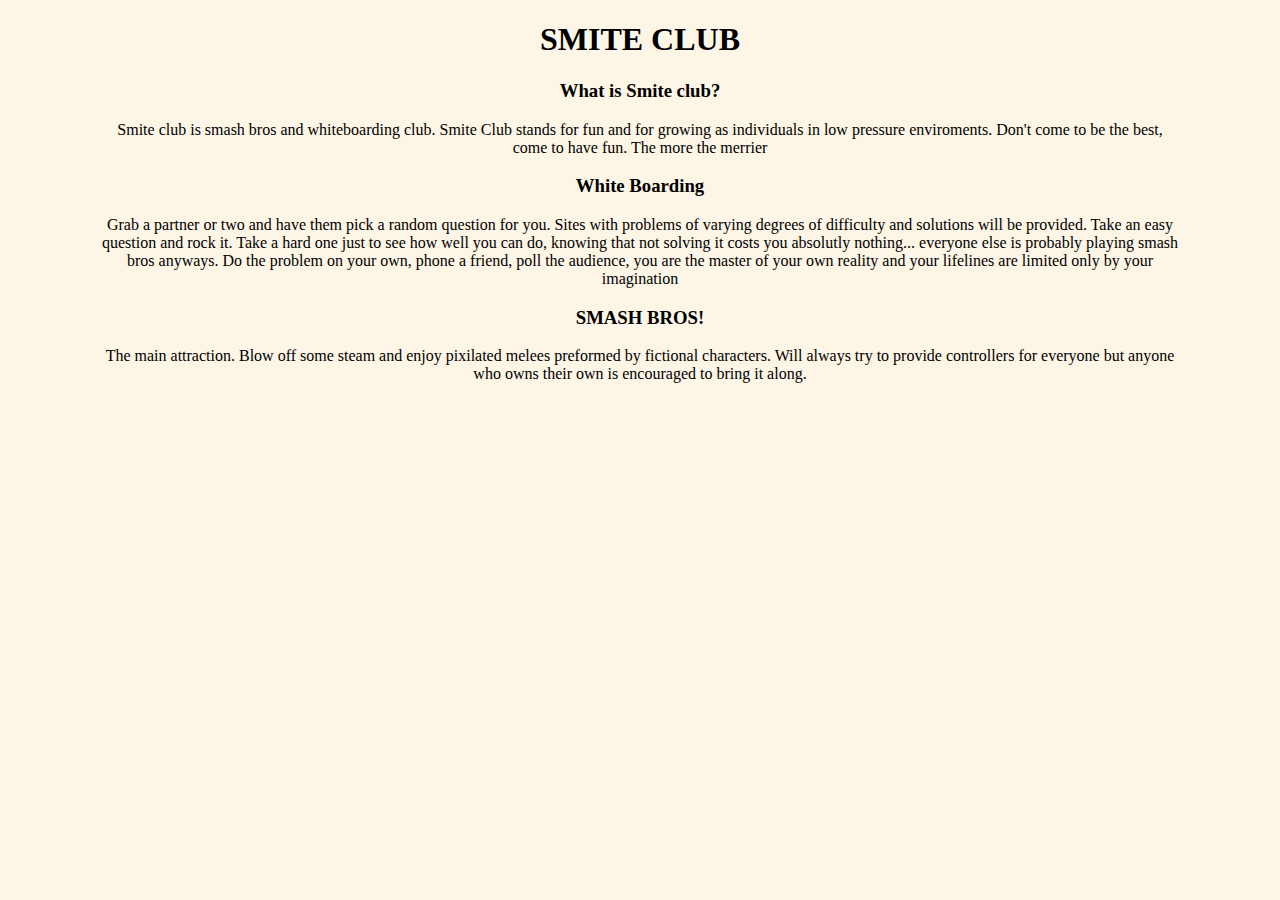
==== index.html @ 14da563d "poster" ====
<!DOCTYPE html>
<html>
<head>
    <meta charset="utf-8" />
    <meta http-equiv="X-UA-Compatible" content="IE=edge">
    <title>Smite Club</title>
    <meta name="viewport" content="width=device-width, initial-scale=1">
    <link rel="stylesheet" type="text/css" media="screen" href="style.css" />
    <!-- <script src="main.js"></script> -->
</head>
<body>
    <header>
        <h1></em>SMITE CLUB</em></h1>
    </header>
    <main>
        <div>
            <h3>What is Smite club?  </h3>
            <p>Smite club is smash bros and whiteboarding club.  Smite Club stands for fun and for growing as individuals in low pressure enviroments.  Don't come to be the best, come to have fun.  The more the merrier</p>
        </div>
        <div>
            <h3>White Boarding</h3>
            <p>Grab a partner or two and have them pick a random question for you.  Sites with problems of varying degrees of difficulty and solutions will be provided. Take an easy question and rock it.  Take a hard one just to see how well you can do, knowing that not solving it costs you absolutly nothing... everyone else is probably playing smash bros anyways.  Do the problem on your own, phone a friend, poll the audience, you are the master of your own reality and your lifelines are limited only by your imagination</p>
        </div>
        <div>
            <h3>SMASH BROS!</h3>
            <p>The main attraction.  Blow off some steam and enjoy pixilated melees preformed by fictional characters.  Will always try to provide controllers for everyone but anyone who owns their own is encouraged to bring it along.</p>  
        </div>
    </main>   
</body>
</html>
---- style.css ----
body{
    width: 1080px;
    margin: auto;
    background-color: oldlace;
}
body * {
    text-align: center;
}
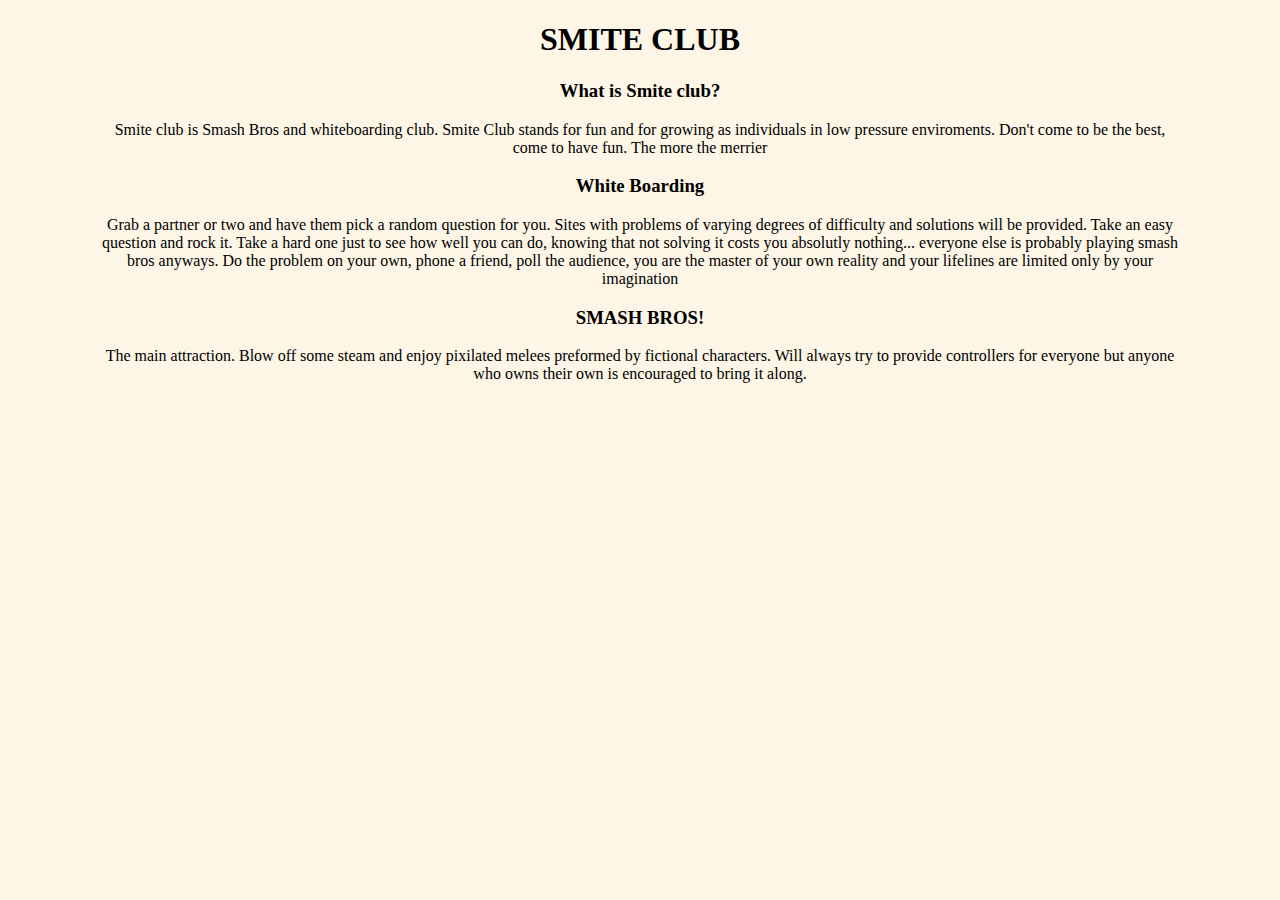
==== commit 68252d21: "minor fix" ====
--- a/index.html
+++ b/index.html
@@ -15,7 +15,7 @@
     <main>
         <div>
             <h3>What is Smite club?  </h3>
-            <p>Smite club is smash bros and whiteboarding club.  Smite Club stands for fun and for growing as individuals in low pressure enviroments.  Don't come to be the best, come to have fun.  The more the merrier</p>
+            <p>Smite club is Smash Bros and whiteboarding club.  Smite Club stands for fun and for growing as individuals in low pressure enviroments.  Don't come to be the best, come to have fun.  The more the merrier</p>
         </div>
         <div>
             <h3>White Boarding</h3>
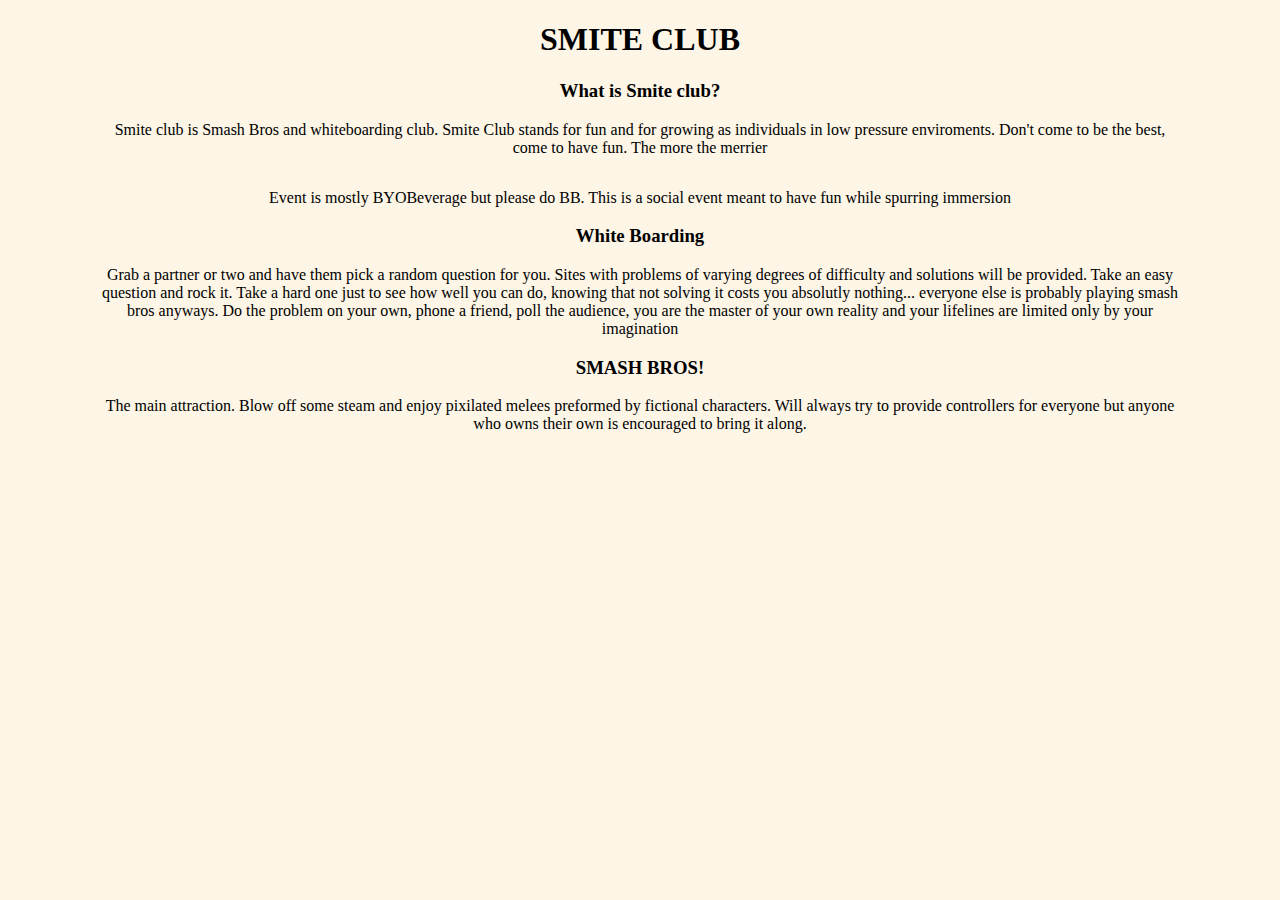
==== commit 31c83568: "minor fix2" ====
--- a/index.html
+++ b/index.html
@@ -16,6 +16,7 @@
         <div>
             <h3>What is Smite club?  </h3>
             <p>Smite club is Smash Bros and whiteboarding club.  Smite Club stands for fun and for growing as individuals in low pressure enviroments.  Don't come to be the best, come to have fun.  The more the merrier</p>
+            <p id="byob">Event is mostly BYOBeverage but please do BB.  This is a social event meant to have fun while spurring immersion</p>
         </div>
         <div>
             <h3>White Boarding</h3>
--- a/style.css
+++ b/style.css
@@ -6,3 +6,6 @@
 body * {
     text-align: center;
 }
+#byob{
+    margin-top: 2em;
+}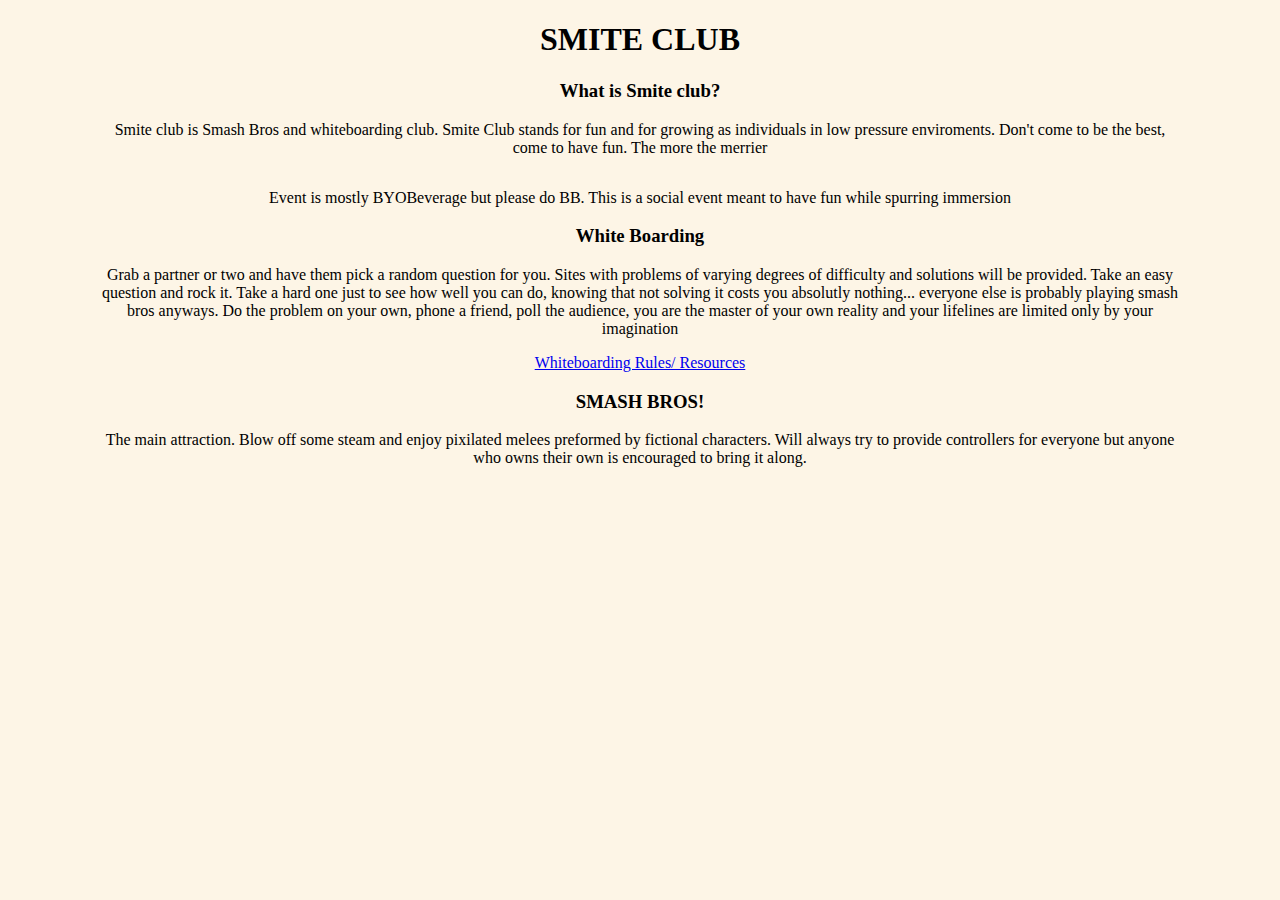
==== commit 4c9afd37: "add r&r" ====
--- a/index.html
+++ b/index.html
@@ -21,6 +21,7 @@
         <div>
             <h3>White Boarding</h3>
             <p>Grab a partner or two and have them pick a random question for you.  Sites with problems of varying degrees of difficulty and solutions will be provided. Take an easy question and rock it.  Take a hard one just to see how well you can do, knowing that not solving it costs you absolutly nothing... everyone else is probably playing smash bros anyways.  Do the problem on your own, phone a friend, poll the audience, you are the master of your own reality and your lifelines are limited only by your imagination</p>
+            <p><a href="wbrr.html">Whiteboarding Rules/ Resources</a></p>
         </div>
         <div>
             <h3>SMASH BROS!</h3>
